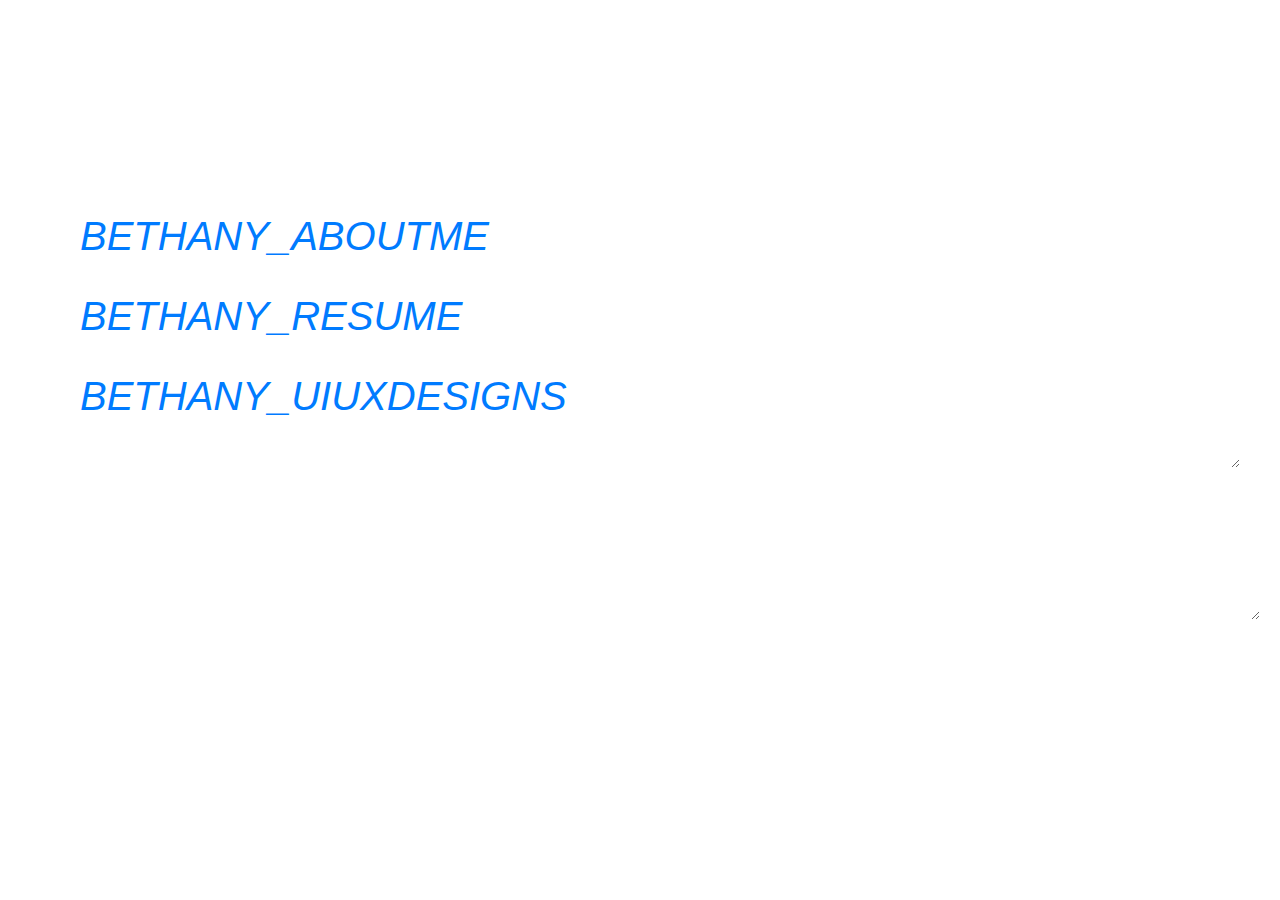
==== index.html @ 376c9f89 "👨‍❤️‍💋‍👨⛽️ Updated with Glitch" ====
<!DOCTYPE html>
<html lang="en">
  <head>
    <title>Bethany!</title>
    <meta charset="utf-8">
    <meta http-equiv="X-UA-Compatible" content="IE=edge">
    <meta name="viewport" content="width=device-width, initial-scale=1">
    
    <!-- import the webpage's stylesheet -->
    <link rel="stylesheet" href="/style.css">
    <link rel="stylesheet" href="https://stackpath.bootstrapcdn.com/bootstrap/4.3.1/css/bootstrap.min.css" integrity="sha384-ggOyR0iXCbMQv3Xipma34MD+dH/1fQ784/j6cY/iJTQUOhcWr7x9JvoRxT2MZw1T" crossorigin="anonymous">

    
    <!-- import the webpage's javascript file -->
    <script src="/script.js" defer></script>
  </head>  
  
  <body>
    <div class="parent">
      <div class="inner">
          <h1>
            <a href="about.html">BETHANY_ABOUTME</a>
          </h1>
        <br>
          <h1>
            <a href="resume.html">BETHANY_RESUME</a>
          </h1>
        <br>
          <h1>
            <a href="withfrog.html">BETHANY_UIUXDESIGNS</a>
          </h1>
      </div>
    </div>
    
    

    <!-- include the Glitch button to show what the webpage is about and
          to make it easier for folks to view source and remix -->
    <div class="glitchButton" style="position:fixed;top:20px;right:20px;"></div>
    <script src="https://button.glitch.me/button.js"></script>
  </body>
</html>
---- style.css ----
/* CSS files add styling rules to your content */
<link rel="stylesheet" href="/style.css">

body {
  font-family: "Benton Sans", "Helvetica Neue", helvetica, arial, sans-serif;
/*   padding-bottom: 50px; */
  line-height: 200%;
}

h1 {
  font-style: italic;
  color: #0000FF;
  font-size: large;
  line-height: 200%;
}

h2 {
/*   front-size: large; */
}

.tiny-font {
  font-size:30px;
  font-family: -apple-system,BlinkMacSystemFont,"Segoe UI",Roboto,"Helvetica Neue",Arial,"Noto Sans",sans-serif,"Apple Color Emoji","Segoe UI Emoji","Segoe UI Symbol","Noto Color Emoji";
  font-style: italic ;
}


.home {
  font-style: italic;
  color: #0000FF;
}


.parent {
  dislay: flex;
  background: white;
  height: 600px;
/*   width: 200px; */
  padding: 20px;
  margin: 20px;
  display: flex;
  flex-direction: column;
  justify-content: center;
  resize: vertical;
  overflow: auto;
}

.inner {
  color: white;
  padding: 40px; 
  resize: vertical;
  overflow: auto;
}


.container {
  position: relative;
/*   margin-bottom:50px; */
}

.picture_format{
  position: absolute;
  left: 40%;
  top: 30px; 
  width: 100%;
  z-index: -1;
  margin-bottom: 35px;
}

.resume_format{
  position: absolute;
  left:25%;
  top: 10%;
  width: 100%;
}

.about_text_format{
  position: absolute;
  left:150px;
  top: 120px;
/*   position: fixed; */
  width: 700px;
}

.figma_text_format{
/*   position: absolute; */
  top:200px;
  left:400px;
  width: 700px;
  padding: 40px;
  height: 700px;
  vertical-align: center;
  float: left;
}

.figma_container{
  style=display:inline-block;
  vertical-align:top;
  left:400px;
}

.figma_picture{
  float: left;
}
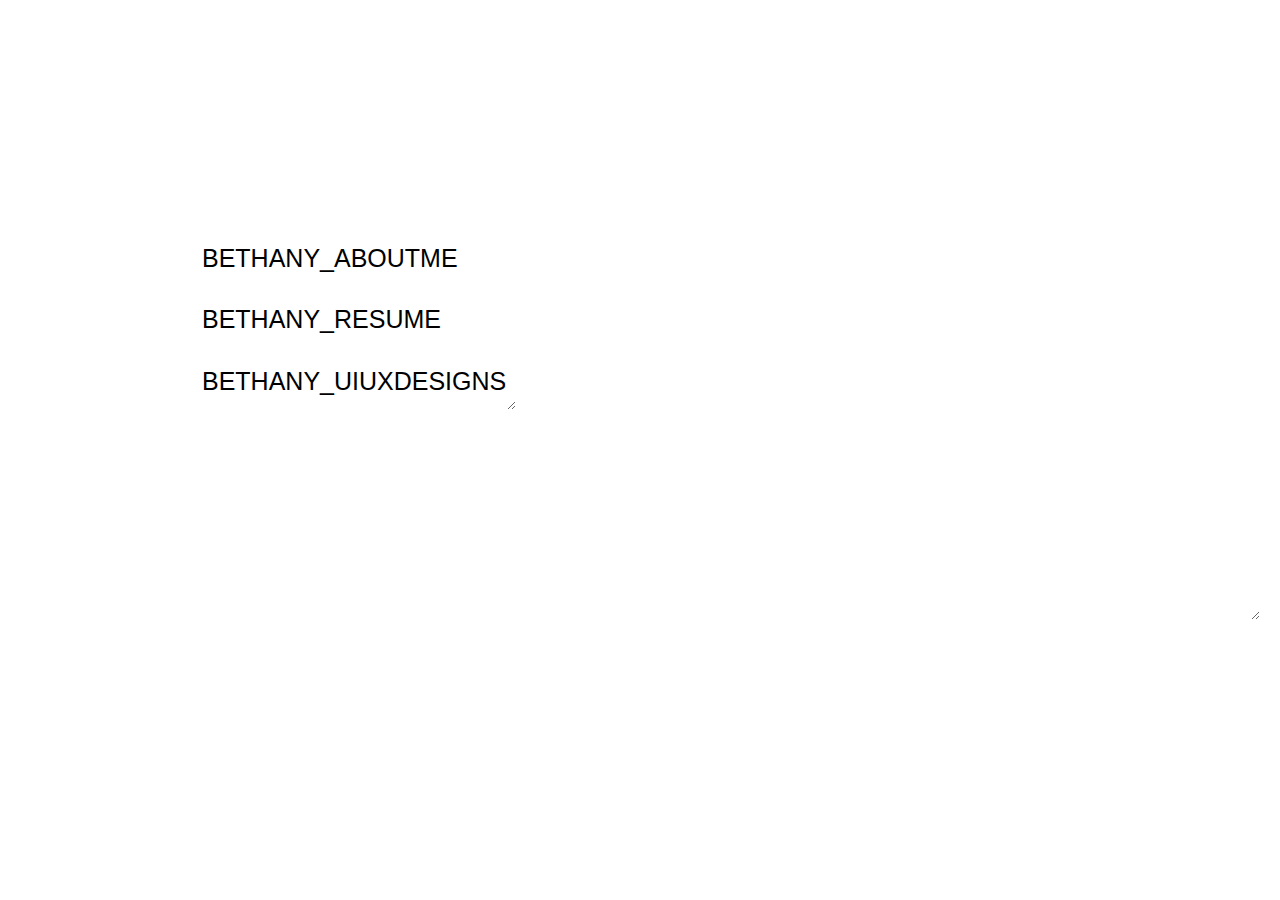
==== commit 1a6fbe0b: "🐈🏠 Updated with Glitch" ====
--- a/index.html
+++ b/index.html
@@ -16,27 +16,29 @@
   </head>  
   
   <body>
-    <div class="parent">
-      <div class="inner">
-          <h1>
-            <a href="about.html">BETHANY_ABOUTME</a>
-          </h1>
+    <div class="index-parent">
+      <div class="index-inner">
+          <div class = "title-index">
+            <a class="one" href="about.html">BETHANY_ABOUTME</a>
+          </div>
         <br>
-          <h1>
-            <a href="resume.html">BETHANY_RESUME</a>
-          </h1>
+          <div class = "title-index">
+            <a class="two" href="https://cdn.glitch.com/ecccb5a9-b02d-466f-b856-16d3f0131b07%2FBethanyLu_Resume.pdf?v=1598756292291">BETHANY_RESUME</a>
+          </div>
         <br>
-          <h1>
-            <a href="withfrog.html">BETHANY_UIUXDESIGNS</a>
-          </h1>
+          <div class = "title-index">
+            <a class="three" href="underconstruction.html">BETHANY_UIUXDESIGNS</a>
+          </div>
       </div>
+      
+      <div class="index-image-format">
+        <div class="disappear">
+          <img class="hide" src="https://cdn.glitch.com/ecccb5a9-b02d-466f-b856-16d3f0131b07%2Fbeth_air_hands.JPG?v=1596781913975" alt="me" width="100%">
+        </div>
+      </div>
+      
     </div>
     
     
-
-    <!-- include the Glitch button to show what the webpage is about and
-          to make it easier for folks to view source and remix -->
-    <div class="glitchButton" style="position:fixed;top:20px;right:20px;"></div>
-    <script src="https://button.glitch.me/button.js"></script>
   </body>
-</html>
+</html>--- a/style.css
+++ b/style.css
@@ -7,21 +7,81 @@
   line-height: 200%;
 }
 
-h1 {
-  font-style: italic;
-  color: #0000FF;
-  font-size: large;
-  line-height: 200%;
+.title {
+  font-size:32px;
+  font-family: -apple-system,BlinkMacSystemFont,"Segoe UI",Roboto,"Helvetica Neue",Arial,"Noto Sans",sans-serif,"Apple Color Emoji","Segoe UI Emoji","Segoe UI Symbol","Noto Color Emoji";
+  font-weight: 490;
+/*   font-weight: bold; */
 }
 
-h2 {
-/*   front-size: large; */
+.title-index {
+  font-size:25px;
+  font-family: -apple-system,BlinkMacSystemFont,"Segoe UI",Roboto,"Helvetica Neue",Arial,"Noto Sans",sans-serif,"Apple Color Emoji","Segoe UI Emoji","Segoe UI Symbol","Noto Color Emoji";
+/*   font-family: Arial,Helvetica,sans-serif; */
+/*       font-family: Helvetica,"Helvetica Neue",sans-serif; */
+  font-weight: 500;
+  color:black;
+}
+
+
+.disappear{
+/*     display: none; */
+  opacity: 0;
+}
+a.exist {
+  color:black;
+}
+a.exist:hover {
+  color:#3E89ED;
+}
+a.one, a.two, a.three {
+  color:black;
+}
+a.one:hover {
+  color:#3E89ED;
+}
+a.one:hover + .disappear{ 
+  opacity: 1;
+}
+a.two:hover {
+  color:#3E89ED;
+}
+a.three:hover {
+  color:#3E89ED;
+}
+
+
+
+.title-italic {
+  font-size:25px;
+/*   font-family: -apple-system,BlinkMacSystemFont,"Segoe UI",Roboto,"Helvetica Neue",Arial,"Noto Sans",sans-serif,"Apple Color Emoji","Segoe UI Emoji","Segoe UI Symbol","Noto Color Emoji"; */
+/*   font-family: Helvetica,"Helvetica Neue",sans-serif; */
+  font-family: Arial,Helvetica,sans-serif;
+  font-style: italic ;
+  font-weight: 500;
+}
+
+.subtitle {
+/*   font-family: "Times New Roman", Times, serif;
+  font-size: 22px; */
+/*   font-family: Helvetica,"Helvetica Neue",sans-serif; */
+  font-size: 14px;
+  font-family: Arial,Helvetica,sans-serif;
+  line-height: 1.5;
+}
+
+.subtitle + .subtitle{
+  margin-bottom: 20px;
+  margin-top: 20px;
 }
 
 .tiny-font {
-  font-size:30px;
-  font-family: -apple-system,BlinkMacSystemFont,"Segoe UI",Roboto,"Helvetica Neue",Arial,"Noto Sans",sans-serif,"Apple Color Emoji","Segoe UI Emoji","Segoe UI Symbol","Noto Color Emoji";
+  font-size:20px;
+/*   font-family: -apple-system,BlinkMacSystemFont,"Segoe UI",Roboto,"Helvetica Neue",Arial,"Noto Sans",sans-serif,"Apple Color Emoji","Segoe UI Emoji","Segoe UI Symbol","Noto Color Emoji"; */
+/*   font-family: Helvetica,"Helvetica Neue",sans-serif; */
+  font-family: Arial,Helvetica,sans-serif;
   font-style: italic ;
+  font-weight: 490;
 }
 
 
@@ -31,11 +91,9 @@
 }
 
 
-.parent {
-  dislay: flex;
+.index-parent {
   background: white;
   height: 600px;
-/*   width: 200px; */
   padding: 20px;
   margin: 20px;
   display: flex;
@@ -44,10 +102,38 @@
   resize: vertical;
   overflow: auto;
 }
+.index-inner {
+  color: white;
+  padding: 10px; 
+  resize: vertical;
+  overflow: auto;
+  left:15%;
+  position: absolute;
+}
 
-.inner {
+.index-image-format {
+  position: absolute;
+  right: 15%;
+  resize: vertical;
+  width: 550px;
+  
+}
+
+/* design index */
+.di-parent {
+  display: flex;
+  background: white;
+  height: 440px;
+  display: flex;
+  flex-direction: column;
+  justify-content: center;
+  resize: vertical;
+  overflow: auto;
+}
+
+.di-inner {
   color: white;
-  padding: 40px; 
+  padding-left: 120px; 
   resize: vertical;
   overflow: auto;
 }
@@ -55,50 +141,29 @@
 
 .container {
   position: relative;
-/*   margin-bottom:50px; */
 }
 
 .picture_format{
   position: absolute;
-  left: 40%;
-  top: 30px; 
-  width: 100%;
+  left: 500px;
+  top: 205px; 
   z-index: -1;
-  margin-bottom: 35px;
 }
 
-.resume_format{
-  position: absolute;
-  left:25%;
-  top: 10%;
-  width: 100%;
-}
 
 .about_text_format{
   position: absolute;
-  left:150px;
+  left:410px;
   top: 120px;
-/*   position: fixed; */
-  width: 700px;
+  width: 500px;
 }
 
-.figma_text_format{
-/*   position: absolute; */
-  top:200px;
-  left:400px;
-  width: 700px;
-  padding: 40px;
-  height: 700px;
-  vertical-align: center;
-  float: left;
+
+.inner-top {
+  color: white;
+  padding: 50px; 
+  padding-left: 70px;
+  resize: vertical;
+  overflow: auto;
 }
 
-.figma_container{
-  style=display:inline-block;
-  vertical-align:top;
-  left:400px;
-}
-
-.figma_picture{
-  float: left;
-}
